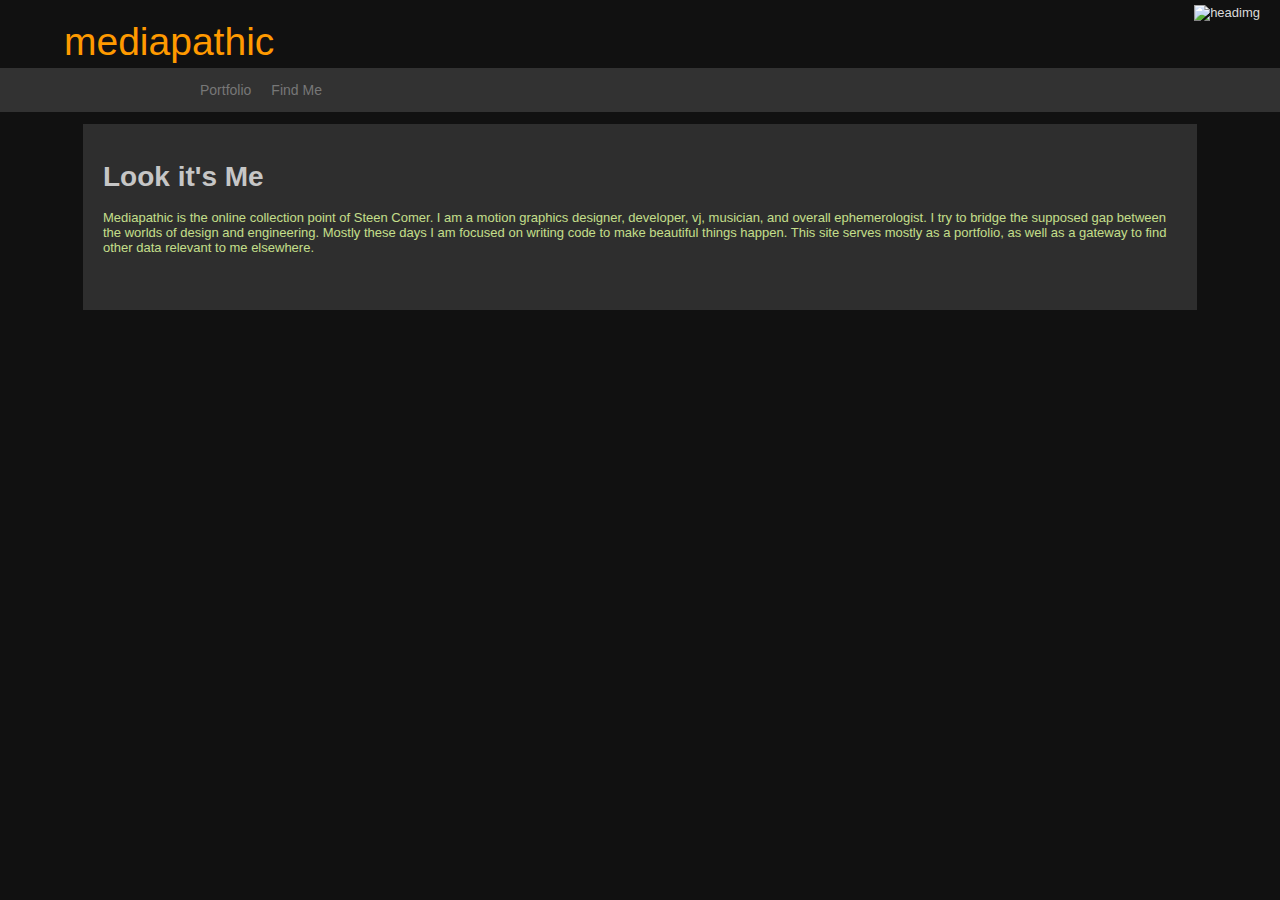
==== index.html @ d63088e6 "initial commit" ====
<!doctype html>
<html lang="en">
	<head>
		<meta charset="utf-8">
		<title>me di a pa th ic</title>
		<link rel="stylesheet" href="../reset.css" type="text/css" media="screen" />
		<link rel="stylesheet" href="style.css" type="text/css" media="screen" />
		<link rel="stylesheet" href="coda-slider-2.0.css" type="text/css" media="screen" />
		<!-- link href='http://fonts.googleapis.com/css?family=Inconsolata' rel='stylesheet' type='text/css' -->
<!--		<link href='http://fonts.googleapis.com/css?family=Josefin+Sans+Std+Light'
rel='stylesheet' type='text/css'> -->
		<script src="jquery.js" type="text/javascript"></script>
		<script type="text/javascript" src="jquery.easing.1.3.js"></script>
		<script type="text/javascript" src="jquery.coda-slider-2.0.js"></script>

		<script>
			/* TODO:
			*/

			$(document).ready(function(){
				// make all links BEND TO MY WILL
				 $("#sliderwrapper a").click(function(e){    
					  e.preventDefault();  
				 }); 
				

				$.get('portfolio.xml', function(xml) {
					// get global tag list
					var contentArray = new Array();
					var tmpTaglist = [];
					$(xml).find('item').each(function(){
						contentArray[contentArray.length]=$(this).attr('id');
						// generate global taglist
						var taglist = $(this).find('tags').text();
						if (taglist.length > 0){
							var tagarray = taglist.split(",");
							for (var i=0; i<tagarray.length; i++){
								tmpTaglist.push(tagarray[i]);
							}
						}
					});
					var globalTaglist = tmpTaglist.unique();
					for (var j = 0; j<globalTaglist.length; j++){
						// build the tabs based on the tag list
						$("#portfolio").append(
						'<div class = "panel" style="display: block;">'+
							'<div class = "panel-wrapper">'+
								'<h2 class="title" ">'+ globalTaglist[j] +'</h2>'+
								'<div id="'+ globalTaglist[j] + '">' +
									'<ul>'
						);
						// add individual elements to each tab

						$(xml).find('item').each(function(){
							var id = $(this).attr('id');
							var title = $(this).find('title').text();
							var src = $(this).find('src').text();
							var desc = $(this).find('desc').text();
							var onetaglist = $(this).find('tags').text();
							var onetagarray = onetaglist.split(",");
							$(onetaglist).find('flash').each(function(){
								var isflash = true;
								console.log("found a flash");
							});

							//array of content
							for (var k=0; k<contentArray.length; k++){
								if(contentArray[k] == id){
							// this next line kept me up for a while. We have to 
							// initialize the second-level array, or it fails silently
							// and the values are all undefined. Oops.
								contentArray[k] = [];
								contentArray[k][0] = id;
								contentArray[k][1] = title;
								contentArray[k][2] = src;
								contentArray[k][3] = desc;
								contentArray[k][4] = content;

								}
							}

							// array of tags 
							for (var l=0; l<onetagarray.length; l++){
									if (onetagarray[l] == globalTaglist[j]){

								$("#"+globalTaglist[j]).append(
								
								'<li>  : <a class="'+ id +'" href="#' + title + 
									'"> <img src="' + src +  '"> </a>: &nbsp; </li>'
								);	
								}
								}
							}) 
						// append the end tags
						$("#portfolio").append(
						'</ul></div></div></div>'
						);
					}
						// now actually render the codaSlider

						$('#portfolio').codaSlider(); 

						// now that we have all the html in, we can add the navigational
						// pretties.

						$("nav a").each(function(){
							$( $(this).attr("href") ).slideUp("fast");
						}) 


						$(" a").click(function(event){
							$( $(this).attr("href") ).slideToggle("slow");
							if($(this).attr("href") == "#sliderwrapper"){
								$("#mainstage").slideUp();
							};

						});


						// generate the individual portfolio pages on the fly

						$(".panel-wrapper a").click(function(event){
							var	currentitem = ($(this).attr("class")) - 1;
						//	console.log(currentitem);
									var itemCss = {
									backgroundColor: "#00ff00"
								}
								// remove old item
								$("#singleitem").css(itemCss);
								$("#singleitem").slideUp();
								$("#singleitem").remove();

								// make new item
								$('#mainstage').append(
								'<div id="singleitem" visibility="none">'+
									// content of the item
									'<div class="itemtitle">'+ 
									//	$(this).attr("href") +	
										contentArray[currentitem][1].toString() +
										'</div>'+
									'<div class="item">'+
/*										
										if($(this).isflash == true){
<object type="application/x-shockwave-flash"
data="video_player.swf"
width="640" height="480">
<param name="movie" value="video_player.swf" />
<param name="allowScriptAccess" value="always"/>
<param name="allowFullScreen" value="true"/>
</object>

} else {
$('#mainstage').append(
'<img src='+ contentArray[currentitem][2] +

}
*/
										/* known good img src code */
										//'<img src=' + contentArray[currentitem][2] +
										//'>

										/* experimental dynamic version*/
										contentArray[currentitem][4]+	
										'<div class="itemdesc">'+ 
										contentArray[currentitem][3].toString() +
										'</div>'+
									// /item
									'</div>'
								);
								$("#singleitem").slideDown();

						});
						});


						// the Uniquify function
						Array.prototype.unique =
						function() {
							var a = [];
							var l = this.length;
							for(var i=0; i<l; i++) {
								for(var j=i+1; j<l; j++) {
									// If this[i] is found later in the array
									if (this[i] === this[j])
									j = ++i;
								}
								a.push(this[i]);
							}
							return a;
						};
					});

				</script>
			</head>
			<body>
				<header>
				<h1>
					mediapathic
				</h1>
				</header>

				<nav>
				<!-- navigation -->
				<ul>
					<li><a href="#sliderwrapper">Portfolio</a></li>
					<li><a href="#find">Find Me</a></li>
				</ul>
				</nav>
				<section>
		<div id="intro">
		<!-- introduction -->
		<h2>Look it's Me</h2>
				<p>
				Mediapathic is the online collection point of Steen Comer.
				I am a motion graphics designer, developer, vj, musician, and overall
				ephemerologist. I try to bridge the supposed gap between the worlds of design and
				engineering. Mostly these days I am focused on writing code to make beautiful
				things happen. This site serves mostly as a portfolio, as well as a gateway to
				find other data relevant to me elsewhere.
				</p>
			</section>
		</div>

				<img id="logo" src="../images/gear1.png" alt="headimg">
		<!-- content -->
		<div id="content">	
			<section>
			<div class="coda-slider-wrapper" id="sliderwrapper">
				<div class="coda-slider preload" id="portfolio">
					<!-- a bunch of content will magically appear here! -->
				</div><!-- .coda-slider -->
			</div><!-- .coda-slider-wrapper -->

			</section>
		</div>
	
		<div id="mainstage">
			<!--where items live -->
		</div>

		<div id="find">
			<h2> Additional resources </h2>
			<p> Customers who enjoyed my website in the past also liked: </p>
			<ul>
				<li><a href="http://twitter.com/mediapathic">My twitter</a></li>
				<li><a href="http://mediapathic.soup.io">My Soup</a></li>
				<li><a href="http://mediapathic.tumblr.com">My Tumblr</a></li>
				<li><a href="http://flickr.com/pvck">My Flickr</a></li>
				<li><a href="http://www.facebook.com/mediapathic">My Book of the Faces</a></li>
			</ul>
		</div>
		<div id="aside">
			<!--sidebar -->
		</div>

		<footer>
		<!-- well, yes, the footer -->
		</footer>

	</body>
	</html
---- style.css ----
/* HTML5 test style sheet. May not be compatable  with production work. */

/* Tell the browser to render HTML 5 elements as block */
header, footer, aside, nav, article {
	display: block;
	}

body {
	margin: 0 auto;
	padding-left: 80px;
	width: 90%;
	font: 13px Helvetica, Arial, sans-serif;
	background: #111 url(../images/blackstripe-invert-right.png) repeat-y right top;
	color: #dadada;
}


h1 {
	font-size: 3em;
	font-family: 'Josefin Sans Std Light', tahoma, arial, sans-serif;
	color: #ff9a00;
	margin-top: 20px;
	margin-bottom: 4px;
	font-weight: normal;
	font-style: normal;
}

h2 {
	font-size: 28px;
	line-height: 20px;
	padding: 0px;
			}

h3 {
	font-size: 18px;
	line-height: 22px;
	padding: 11px 0;
			}

p {
	padding-bottom: 22px;
	}

nav {
	position: absolute;
	left: 0;
	background: #323232 url('../images/blackstripe-small.png') no-repeat;
	width: 100%;
}

nav ul {
	margin: 0 auto;
	width: 940px;
	list-style: none;
}

nav ul li {
	float: left;
}

nav ul li a {
	display: block;
	margin-left: 10px;
	margin-right: 10px;
	font-size: 14px;
	line-height: 44px;
	text-align: center;
	text-decoration: none;
	color: #777;
}

nav ul li a:hover {
	color: #fff;
}

nav ul li.selected a {
	color: #fff;
}




#intro {
	margin: 19px;
	padding:20px;
	margin-top: 60px;
    background: #323232 /*url("../images/blackstripe-small.png") */no-repeat left top; 


/* Rounded borders are cool, but never include something just cause it's cool */
 /*	-moz-border-radius: 0px 0px 10px 22px; */
/*	-webkit-border-radius:5px 30px 40px 50px; */
	opacity: 0.9;
}




#intro p {
	color: #d9f499;
}

#logo 
{

height: 100px;
position:absolute;
right: 20px;
	top: 5px;
}

#content {
	display: table;
	background-color: #323232;
	opacity: 1;
	margin: 19px;
}

#find  {
	display: none;
	background-color: #323232;
	opacity: 1;
	margin: 19px;
	padding: 20px;
}


#maincontent {
	display: table-cell;
	width: 620px;
	padding-right: 20px;
	padding-left: 10px;
}

#secondcontent {
	background-color: #323232;
	display: table-cell;
	width: 300;
}

.panel a {
 color: #FF3200;
 text-decoration: none;
}

.panel img {
	height: 50px;
	border: none;
}
.panel p {
	text-align: center;
}
#find ul {
	margin: 0 auto;
	list-style: none;
}

#find ul li {
	float: left;
}

#find ul li a {
	display: block;
	margin-left: 10px;
	margin-right: 10px;
	font-size: 14px;
	text-align: center;
	text-decoration: none;
	color: #777;
}

find ul li a:hover {
	color: #fff;
}

find ul li.selected a {
	color: #fff;
}
/* items */
#mainstage {
	display: block;
	width: 80%;
	padding-right: 20px;
	padding-left: 20px;
	background-color: #323232;
}

#singleitem {
	display: table-cell;
	width: 80%;
	padding-right: 20px;
	padding-left: 20px;
}

.item{
}
.itemdesc {
	display: block;
	float: right;
}
---- coda-slider-2.0.css ----
/*
	jQuery Coda-Slider v2.0 - http://www.ndoherty.biz/coda-slider
	Copyright (c) 2009 Niall Doherty
	This plugin available for use in all personal or commercial projects under both MIT and GPL licenses.

	mediapathic version modified somewhat, mostly cosmetic changes.
*/

/* Insignificant stuff, for demo purposes */

	body { padding: 0px }
	.panel h2.title { margin-bottom: 10px }
	noscript div { background: #ccc; border: 1px solid #900; margin: 20px 0; padding: 15px }

/* Most common stuff you'll need to change */

	.coda-slider-wrapper { padding: 4px 0 }
	.coda-slider { background: #323232 }
	
	/* Use this to keep the slider content contained in a box even when JavaScript is disabled */
	.coda-slider-no-js .coda-slider { height: 200px; overflow: auto !important; padding-right: 20px }
	
	/* Change the width of the entire slider (without dynamic arrows) */
	.coda-slider, .coda-slider .panel { width: 700px } 
	
	/* Change margin and width of the slider (with dynamic arrows) */
	.coda-slider-wrapper.arrows .coda-slider, .coda-slider-wrapper.arrows .coda-slider .panel { width: 800px }
	.coda-slider-wrapper.arrows .coda-slider { margin: 20 10px }
	
	/* Arrow styling */
	.coda-nav-left a, .coda-nav-right a { background: #000; color: #fff; padding: 3px; width: 50px }
	
	/* Tab nav */
	.coda-nav ul li a.current { background: #ff4400 }
	
	/* Panel padding */
	.coda-slider .panel-wrapper { padding: 30px }
	.panel-wrapper ul {display: block; margin: auto;}
	.panel-wrapper li { display: inline; padding: 0px}
	
	/* Preloader */
	.coda-slider p.loading { padding: 20px; text-align: center }

/* Don't change anything below here unless you know what you're doing */

	/* Tabbed nav */
	.coda-nav ul { clear: both; display: block; margin: auto; overflow: hidden }
	.coda-nav ul li { display: inline }
	.coda-nav ul li a { background: #000; color: #fff; display: block; float: left; margin-right: 1px; padding: 3px 6px; text-decoration: none }
	
	/* Miscellaneous */
	.coda-slider-wrapper { clear: both; overflow: auto }
	.coda-slider { float: left; overflow: hidden; position: relative }
	.coda-slider .panel { display: block; float: left }
	.coda-slider .panel-container { position: relative }
	.coda-nav-left, .coda-nav-right { float: left }
	.coda-nav-left a, .coda-nav-right a { display: block; text-align: center; text-decoration: none }
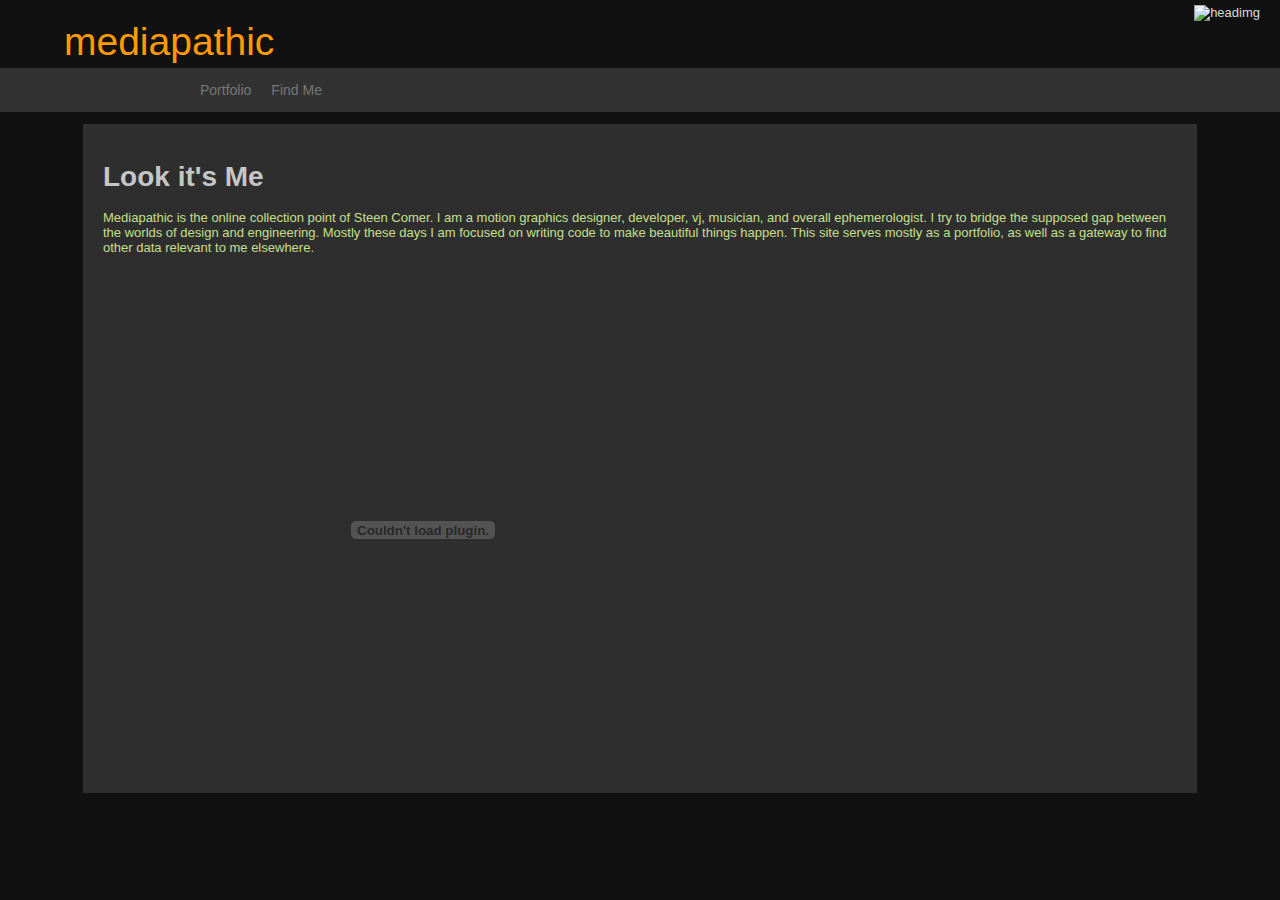
==== commit b5ba4d00: "added flashembed" ====
--- a/index.html
+++ b/index.html
@@ -12,6 +12,7 @@
 		<script src="jquery.js" type="text/javascript"></script>
 		<script type="text/javascript" src="jquery.easing.1.3.js"></script>
 		<script type="text/javascript" src="jquery.coda-slider-2.0.js"></script>
+		<script type="text/javascript" src="jquery.tools.min.js"></script>
 
 		<script>
 			/* TODO:
@@ -23,7 +24,7 @@
 					  e.preventDefault();  
 				 }); 
 				
-
+				$("intro").flashembed("~/media/CuriousBugs2.swf");
 				$.get('portfolio.xml', function(xml) {
 					// get global tag list
 					var contentArray = new Array();
@@ -56,6 +57,7 @@
 							var title = $(this).find('title').text();
 							var src = $(this).find('src').text();
 							var desc = $(this).find('desc').text();
+							var content = $(this).find('content').text();
 							var onetaglist = $(this).find('tags').text();
 							var onetagarray = onetaglist.split(",");
 							$(onetaglist).find('flash').each(function(){
@@ -131,6 +133,7 @@
 								$("#singleitem").remove();
 
 								// make new item
+								console.log("item is " + contentArray[currentitem][4] );
 								$('#mainstage').append(
 								'<div id="singleitem" visibility="none">'+
 									// content of the item
@@ -160,8 +163,8 @@
 										//'>
 
 										/* experimental dynamic version*/
-										contentArray[currentitem][4]+	
-										'<div class="itemdesc">'+ 
+										contentArray[currentitem][4].toString() +	
+										'</div><div class="itemdesc">'+ 
 										contentArray[currentitem][3].toString() +
 										'</div>'+
 									// /item
@@ -218,6 +221,12 @@
 				things happen. This site serves mostly as a portfolio, as well as a gateway to
 				find other data relevant to me elsewhere.
 				</p>
+		<object type="application/x-shockwave-flash" data="media/CuriousBugs.swf" width="640" height="480">
+		<param name="movie" value="media/CuriousBugs2.swf" />
+		<param name="allowScriptAccess" value="always"/>
+		<param name="allowFullScreen" value="true"/>
+	</object>
+
 			</section>
 		</div>
 
